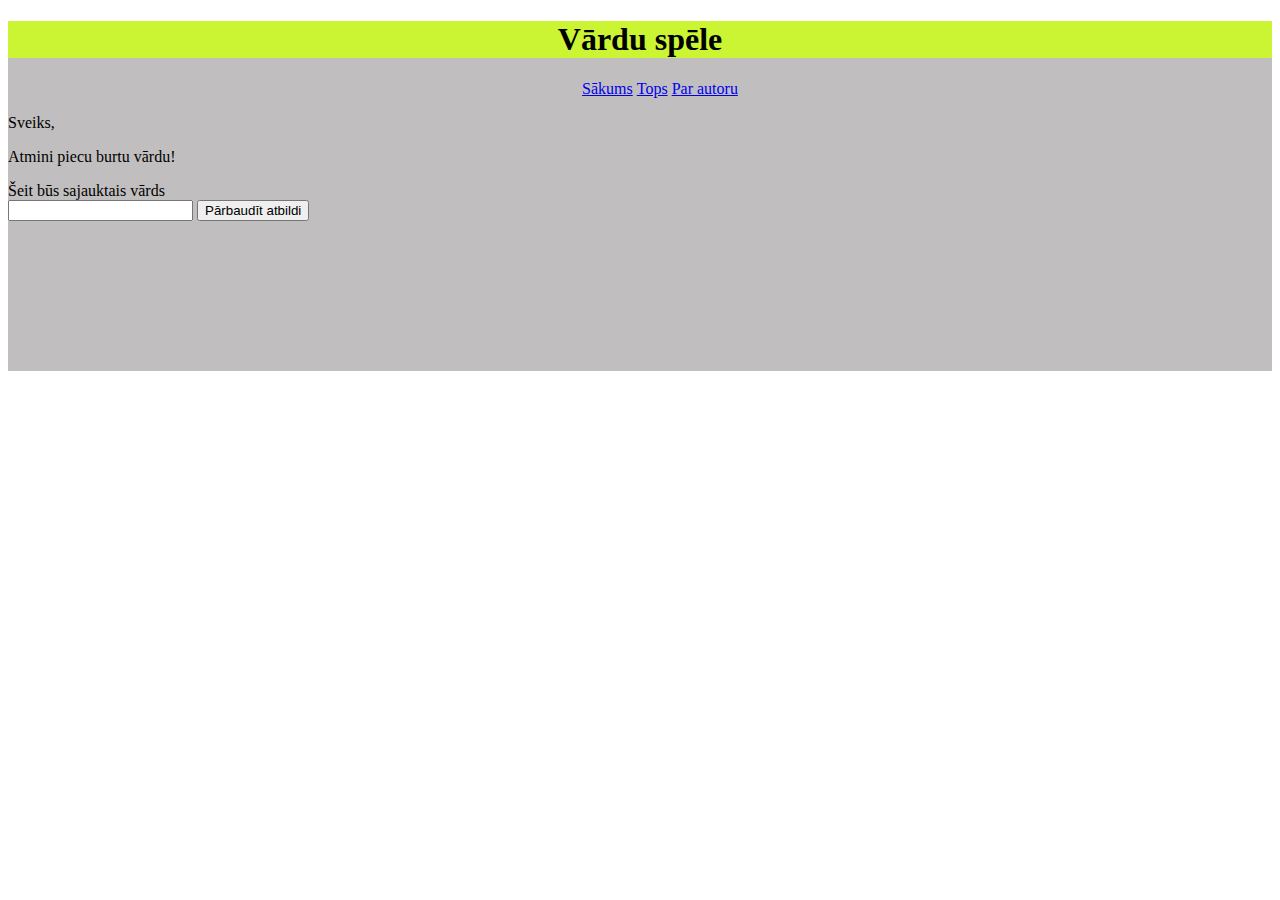
==== spele1.html @ b05fad20 "Spēles kaut kas" ====
<!DOCTYPE html>
<html lang="en">

<head>
    <link href="style.css" rel="stylesheet" />
    <meta charset="UTF-8">
    <meta http-equiv="X-UA-Compatible" content="IE=edge">
    <meta name="viewport" content="width=device-width, initial-scale=1.0">
    <title>Spele</title>
</head>

<body>
    <div class="wrapper">
        <div class="header">
            <h1>
              Vārdu spēle
            </h1>
            <ul>
                <li>
                    <a href="index.html">Sākums </a>
                </li>
                  <li>
                    <a href="rezultati.html">Tops</a>
                </li>
                <li>
                    <a href="parspeli.html">Par autoru </a>
                </li>
            </ul>
        </div>
<p>Sveiks,</p>
<p>Atmini piecu burtu vārdu!</p>
        
        <div class="sajaukts">Šeit būs sajauktais vārds</div>   
        <input class="atbilde" />
        <button onclick="parbaudit()">Pārbaudīt atbildi</button>
    
    
        <script>
        let adrese = window.location.hash
adrese = decodeURI(adrese)
adrese = adrese.replace('#','')
adrese = adrese.split(",")
let vards  = adrese[0]
document.querySelector('.virsraksts').innerHTML = 'Sveiks '+vards


        let vardi_1   = ['LIEPA','RIEPA','DIENA','OZOLS','BĒRZS','PIEPE','ZIEDS','SIETS','PASTS','ZVANS']
        let vardi_1_s = ['PELIA','APREI','ENADI','LOZSO','ĒSBZR','EEIPP','DEIZS','ESTIS','SAPST','NVZAS']
    
        setInterval(skaititLaiku, 60);
    
        let randomNr
    
        function skaititLaiku() 
        {
            console.log('skaititLaiku ir palaists')
        }
    
    
        function izveletiesVardu()
        {
            randomNr = Math.random() * 10
            randomNr =  Math.ceil( randomNr )
            randomNr = randomNr-1
    
            document.querySelector(".sajaukts").innerHTML=  sajauktVardu(vardi_1[randomNr])  +' , '+randomNr
        
            document.querySelector('.atbilde').value = ''
        }
    
        izveletiesVardu()
        
    
        function parbaudit()
        {
            let atbilde = document.querySelector('.atbilde').value
    
            if( atbilde == vardi_1[randomNr] )
            {
                alert('Pareizi! ')
                izveletiesVardu()
            }
            else
            {
                alert('Nepareizi!')
            }//beidzas if
        }//beidzas parbaudit()
    
        function sajauktVardu(vards)
        {
            //console.log('sajauktVardu() palaists')
            //console.log('sajaukšanai='+vards)
    
            let vardsIzjauksanai = vards.split('')
    
            let vardaGarums = vards.length
            let loopIndex = 0
            let sajauktsVards = []
    
            while( loopIndex != vardaGarums )
            {
                //console.log( vards[loopIndex] )
    
                let randomIndex = Math.floor( Math.random() * vardsIzjauksanai.length )
    
                sajauktsVards.push(vardsIzjauksanai[randomIndex])
                vardsIzjauksanai.splice(randomIndex,1)
    
                //console.log(vardsIzjauksanai)
    
                loopIndex++
            }
    
            console.log(sajauktsVards)
    
            sajauktsVards = sajauktsVards.join('')
    
            return sajauktsVards
    
        }//beidzas sajauktVardu()
    
    
        </script>
    
    
    </body>
    </html>
---- style.css ----
.wrapper
{
    background: rgb(192, 190, 190);
    height: 350px;
}
h1
{
    text-align: center;
    background: rgb(203, 245, 50);
}
ul
{
    text-align: center;
}

li
{
display: inline-block;
}

.game
{
    width: 3000px;
    background: rgba(250, 249, 249, 0);
    }
.table
{   display: inline-block;
    background: rgb(203, 245, 50);
    width: 100px;
    height:35px;
    border: 1px solid rgb(203, 245, 50);
    text-align: center;


}
.block
{
    display: inline-block;
    background: rgb(0, 255, 34);
    width: 100px;
    height: 100px;
    border: 1px solid rgb(3, 139, 26);
    text-align: center;

    ;
}
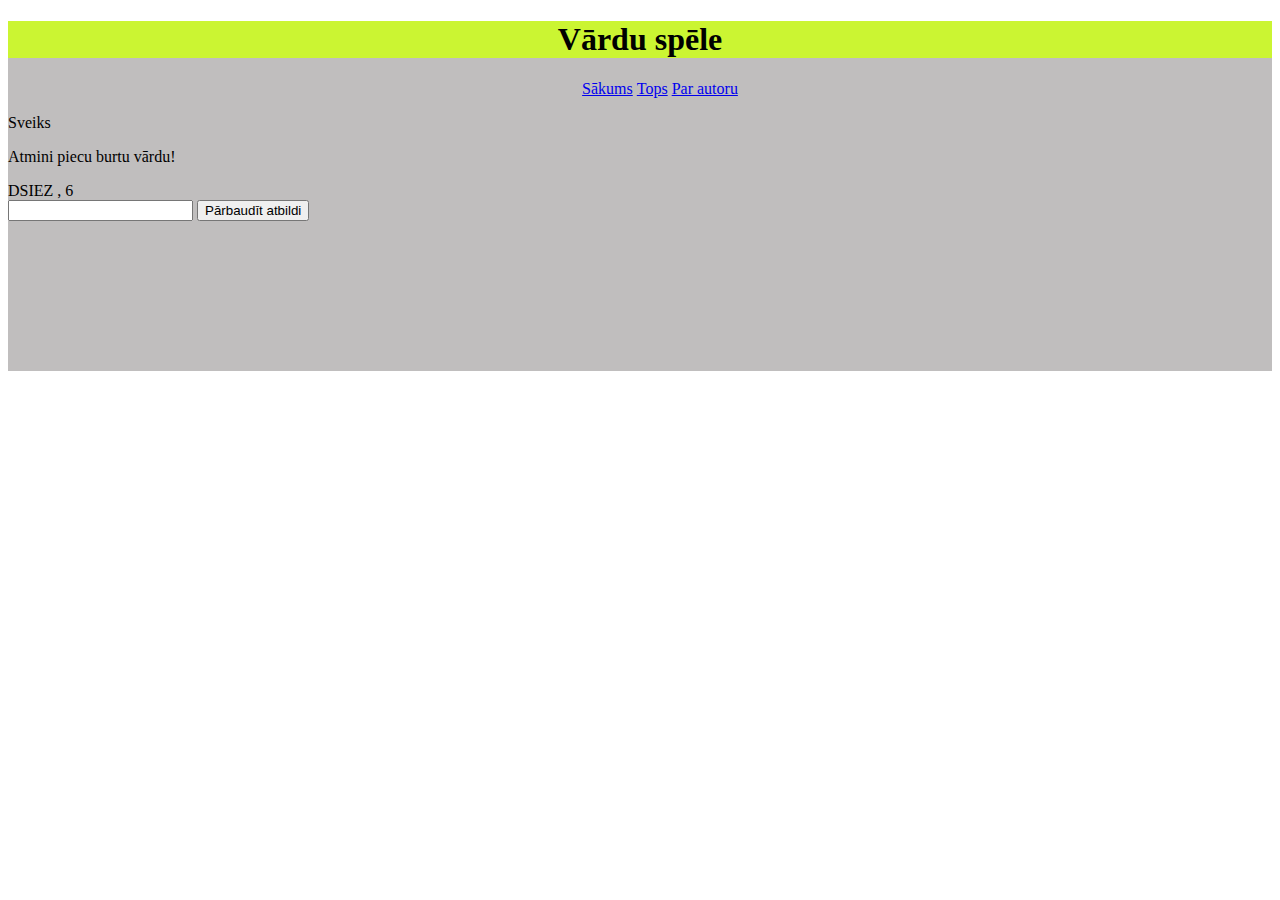
==== commit fb0690e5: "x" ====
--- a/spele1.html
+++ b/spele1.html
@@ -27,7 +27,7 @@
                 </li>
             </ul>
         </div>
-<p>Sveiks,</p>
+<p class="virsraksts">Sveiks,</p>
 <p>Atmini piecu burtu vārdu!</p>
         
         <div class="sajaukts">Šeit būs sajauktais vārds</div>   
@@ -36,24 +36,24 @@
     
     
         <script>
-        let adrese = window.location.hash
-adrese = decodeURI(adrese)
-adrese = adrese.replace('#','')
-adrese = adrese.split(",")
-let vards  = adrese[0]
-document.querySelector('.virsraksts').innerHTML = 'Sveiks '+vards
+        let adrese = window.location.hash;
+adrese = decodeURI(adrese);
+adrese = adrese.replace('#','');
+adrese = adrese.split(",");
+let vards  = adrese[0];
+document.querySelector('.virsraksts').innerHTML = 'Sveiks '+vards;
 
 
-        let vardi_1   = ['LIEPA','RIEPA','DIENA','OZOLS','BĒRZS','PIEPE','ZIEDS','SIETS','PASTS','ZVANS']
-        let vardi_1_s = ['PELIA','APREI','ENADI','LOZSO','ĒSBZR','EEIPP','DEIZS','ESTIS','SAPST','NVZAS']
+        let vardi_1   = ['LIEPA','RIEPA','DIENA','OZOLS','BĒRZS','PIEPE','ZIEDS','SIETS','PASTS','ZVANS'];
+        let vardi_1_s = ['PELIA','APREI','ENADI','LOZSO','ĒSBZR','EEIPP','DEIZS','ESTIS','SAPST','NVZAS'];
     
         setInterval(skaititLaiku, 60);
     
-        let randomNr
+        let randomNr;
     
         function skaititLaiku() 
         {
-            console.log('skaititLaiku ir palaists')
+            console.log('skaititLaiku ir palaists');
         }
     
     
